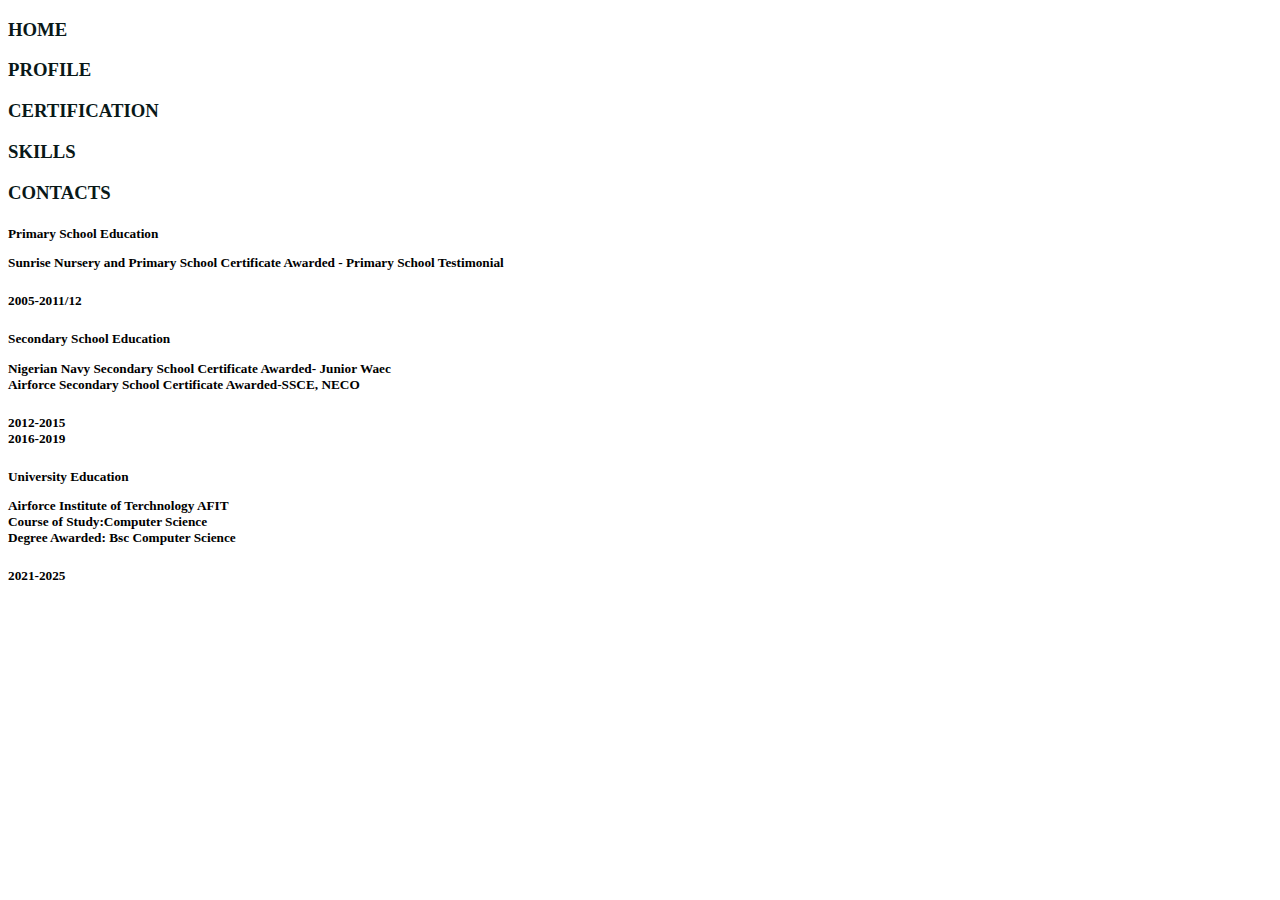
==== Pages/certifications.html @ e75e21b8 "Html and Css" ====
<!DOCTYPE html>
<html lang="en">
<head>
    <meta charset="UTF-8">
    <meta name="viewport" content="width=device-width, initial-scale=1.0">
    <title>Certification page</title>
    <link rel="stylesheet" href="./style/styles1.css">
    <style>
      /* unvisited link */
      a:link {
        color:rgb(9, 24, 24);
        text-decoration: none;
      }
      /* visited link */
      a:visited {
        color: rgb(22, 83, 83);
      }
      /* mouse over link */
      a:hover {
        color: black;
        text-decoration: none;
      }
      /* selected link */
      a:active {
        color: #800000;
      }
    </style>
</head>
<body>
    
    <div class="Navigate">
        <div class="home"> <a href="./index.html">
    <h3>HOME</h3></a>
</div> 
<div class="profile"><a href="./profile.html"><h3>PROFILE</h3></a></div>
  <a href="./certifications.html"><div class="certification"><h3>CERTIFICATION</h3></div></a>
  <a href="./skills.html"><div class="skills"><h3>SKILLS</h3></div></a>
    <a href="./contacts.html"><div class="contacts"><h3>CONTACTS</h3></div></a>
</div>  
<div class="cbg"></div>
  <div class="maincert">
    <div class="maincontent">
  <div class="content1">
    <h5>
      <p class="chead">Primary School Education</p>
      Sunrise Nursery and Primary School
      Certificate Awarded - Primary School Testimonial
    </h5>
  </div>
  <div class="content2">
    <h5>
      2005-2011/12
    </h5>
  </div>
</div>
  <div class="maincontent1">
    <div class="content1">
    <h5>
      <p class="chead">
        Secondary School Education 
      </p>
     Nigerian Navy Secondary School
     Certificate Awarded- Junior Waec <br>

     Airforce Secondary School
     Certificate Awarded-SSCE, NECO
    </h5>
  </div>
    <div class="content2">
      <h5>
        2012-2015 <br>
        2016-2019 <br>
      </h5>
    </div>
  </div>
  <div class="maincontent2">
    <div class="content1">
      <h5>
        <p class="chead"> 
          University Education
        </p>
        Airforce Institute of Terchnology AFIT <br>
        Course of Study:Computer Science <br>
        Degree Awarded: Bsc Computer Science
      </h5></div>
      <div class="content2">
        <h5>
          2021-2025
        </h5>
      </div>
  </div>
</div>
</body>
</html>
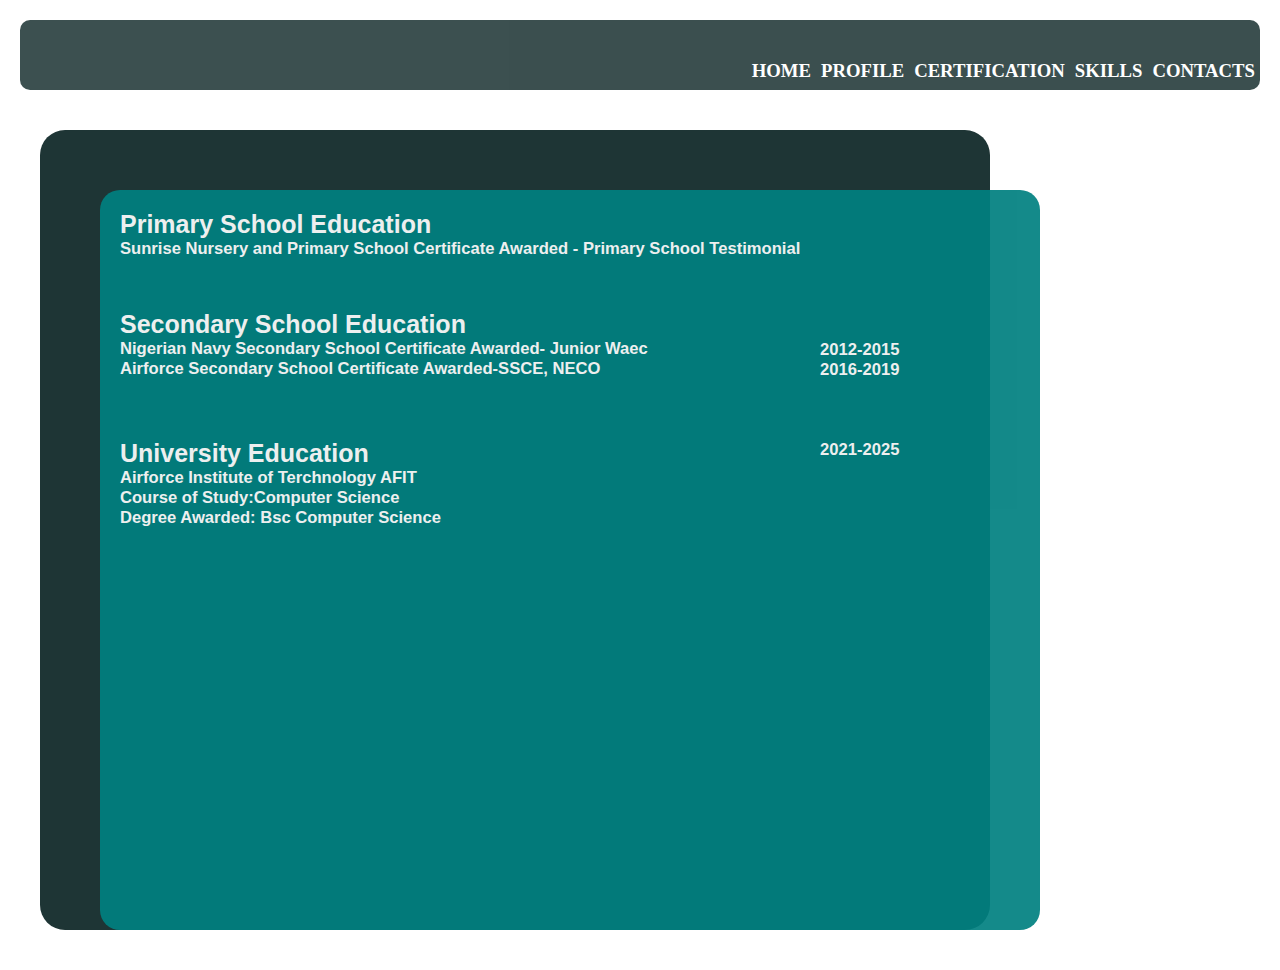
==== commit 35935b65: "old files deleted because style was exempted, new files committed" ====
--- a/Pages/certifications.html
+++ b/Pages/certifications.html
@@ -1,94 +1,91 @@
-<!DOCTYPE html>
-<html lang="en">
-<head>
-    <meta charset="UTF-8">
-    <meta name="viewport" content="width=device-width, initial-scale=1.0">
-    <title>Certification page</title>
-    <link rel="stylesheet" href="./style/styles1.css">
-    <style>
-      /* unvisited link */
-      a:link {
-        color:rgb(9, 24, 24);
-        text-decoration: none;
-      }
-      /* visited link */
-      a:visited {
-        color: rgb(22, 83, 83);
-      }
-      /* mouse over link */
-      a:hover {
-        color: black;
-        text-decoration: none;
-      }
-      /* selected link */
-      a:active {
-        color: #800000;
-      }
-    </style>
-</head>
-<body>
-    
-    <div class="Navigate">
-        <div class="home"> <a href="./index.html">
-    <h3>HOME</h3></a>
-</div> 
-<div class="profile"><a href="./profile.html"><h3>PROFILE</h3></a></div>
-  <a href="./certifications.html"><div class="certification"><h3>CERTIFICATION</h3></div></a>
-  <a href="./skills.html"><div class="skills"><h3>SKILLS</h3></div></a>
-    <a href="./contacts.html"><div class="contacts"><h3>CONTACTS</h3></div></a>
-</div>  
-<div class="cbg"></div>
-  <div class="maincert">
-    <div class="maincontent">
-  <div class="content1">
-    <h5>
-      <p class="chead">Primary School Education</p>
-      Sunrise Nursery and Primary School
-      Certificate Awarded - Primary School Testimonial
-    </h5>
-  </div>
-  <div class="content2">
-    <h5>
-      2005-2011/12
-    </h5>
-  </div>
-</div>
-  <div class="maincontent1">
-    <div class="content1">
-    <h5>
-      <p class="chead">
-        Secondary School Education 
-      </p>
-     Nigerian Navy Secondary School
-     Certificate Awarded- Junior Waec <br>
-
-     Airforce Secondary School
-     Certificate Awarded-SSCE, NECO
-    </h5>
-  </div>
-    <div class="content2">
-      <h5>
-        2012-2015 <br>
-        2016-2019 <br>
-      </h5>
-    </div>
-  </div>
-  <div class="maincontent2">
-    <div class="content1">
-      <h5>
-        <p class="chead"> 
-          University Education
-        </p>
-        Airforce Institute of Terchnology AFIT <br>
-        Course of Study:Computer Science <br>
-        Degree Awarded: Bsc Computer Science
-      </h5></div>
-      <div class="content2">
-        <h5>
-          2021-2025
-        </h5>
-      </div>
-  </div>
-</div>
-</body>
+<!DOCTYPE html>
+<html lang="en">
+<head>
+    <meta charset="UTF-8">
+    <meta name="viewport" content="width=device-width, initial-scale=1.0">
+    <title>Certification page</title>
+    <link rel="stylesheet" href="./stylew.css">
+    <style>
+      /* unvisited link */
+      a:link {
+        color:white;
+        text-decoration: none;
+      }
+      /* visited link */
+      a:visited {
+        color: rgb(49, 160, 160);
+      }
+      /* mouse over link */
+      a:hover {
+        color: rgb(49, 160, 160);
+        text-decoration: underline;
+        margin-top: 10px;
+      }
+      /* selected link */
+      a:active {
+        color: #800000;
+      }
+    </style>
+</head>
+<body>
+    
+    <div class="Navigate">
+        <div class="home"> <a href="./index.html">
+    <h3>HOME</h3></a>
+</div> 
+<div class="profile"><a href="./profile.html"><h3>PROFILE</h3></a></div>
+  <a href="./certifications.html"><div class="certification"><h3>CERTIFICATION</h3></div></a>
+  <a href="./skills.html"><div class="skills"><h3>SKILLS</h3></div></a>
+    <a href="./contacts.html"><div class="contacts"><h3>CONTACTS</h3></div></a>
+</div>  
+<div class="cbg"></div>
+  <div class="maincert">
+    <div class="maincontent">
+  <div class="content1">
+    <h5>
+      <p class="chead">Primary School Education</p>
+      Sunrise Nursery and Primary School
+      Certificate Awarded - Primary School Testimonial
+    </h5>
+  </div>
+  
+</div>
+  <div class="maincontent1">
+    <div class="content1">
+    <h5>
+      <p class="chead">
+        Secondary School Education 
+      </p>
+     Nigerian Navy Secondary School
+     Certificate Awarded- Junior Waec <br>
+
+     Airforce Secondary School
+     Certificate Awarded-SSCE, NECO
+    </h5>
+  </div>
+    <div class="content2">
+      <h5>
+        2012-2015 <br>
+        2016-2019 <br>
+      </h5>
+    </div>
+  </div>
+  <div class="maincontent2">
+    <div class="content1">
+      <h5>
+        <p class="chead"> <br>
+          University Education
+        </p>
+        Airforce Institute of Terchnology AFIT <br>
+        Course of Study:Computer Science <br>
+        Degree Awarded: Bsc Computer Science
+      </h5></div>
+      <div class="content2">
+        <h5>
+          2021-2025
+        </h5>
+      </div>
+  </div>
+</div>
+</body>
 </html>--- a/Pages/stylew.css
+++ b/Pages/stylew.css
@@ -0,0 +1,401 @@
+*{
+    margin: 0;
+    padding: 0;
+}
+body{
+    height: 100%;
+    background-position: initial;
+    background-repeat: no-repeat;
+    background-size: cover;
+}
+.Navigate{
+    box-sizing: border-box;
+    display: flex;
+    margin: 20px;
+    border-radius: 10px;
+    background-color:rgb(11, 36, 36); 
+    height: 70px;
+    justify-content: flex-end;
+    padding-right: 5px;
+    opacity: 0.8;
+    filter: alpha(opacity=80);
+    
+}
+.home{
+   margin-left: 10px;
+   margin-top: 40px;
+  
+}
+    .profile{
+        margin-left: 10px;
+        margin-top: 40px;
+    }
+    .certification{
+        margin-left: 10px;
+    margin-top: 40px;
+}
+    
+.skills{
+    margin-left: 10px;
+    margin-top: 40px;
+}
+
+.contacts{
+    margin-left: 10px;
+    margin-top: 40px;
+}
+.pro{
+    box-sizing: border-box;
+    display: flex;
+    height: 200px;
+    margin: 40px;
+    background-color:rgb(11, 36, 36);
+    margin-top: 50px;
+    border-radius: 20px;
+   padding-left:10px;
+   opacity: 0.8;
+   filter: alpha(opacity=80);
+   
+}
+.head{
+    color: white;
+    font-size: 30px;
+    
+}
+.bod{
+    color: white;
+    margin: 40px;
+    display: flex;
+    height: 190px;
+background-color:teal;
+    border-radius:20px;
+    padding-left: 10px;
+    padding-top: 10px;
+}
+.cert{
+    box-sizing: border-box;
+    display: flex;
+    height: 200px;
+    margin: 40px;
+    background-color:rgb(11, 36, 36);
+    margin-top: 50px;
+    border-radius: 20px;
+   padding-left:10px;
+   opacity: 0.8;
+   filter: alpha(opacity=80);
+   
+    margin-top: 100px;
+}
+.head1{
+    color: white;
+    font-size: 30px;
+}
+.head2{
+    font-size: 20px;
+}
+.bod2{
+    color: white;
+    margin: 40px;
+    display: flex;
+    height: 190px;
+background-color:teal;
+    border-radius:20px;
+    padding-left: 10px;
+    padding-top: 10px;
+width: 1000px;
+    padding: 20px;
+    text-align: right;
+}
+.fc{
+    flex: 1;
+}
+.sc{
+    flex: 1;
+}
+.skills2{
+    box-sizing: border-box;
+    display: flex;
+    height: 200px;
+    margin: 40px;
+    background-color:rgb(11, 36, 36);
+    margin-top: 50px;
+    border-radius: 20px;
+   padding-left:10px;
+   opacity: 0.8;
+   filter: alpha(opacity=80);
+   
+    margin-top: 100px;
+}
+.shead{
+    color: white;
+    font-size: 30px;
+}
+.skillset{
+    color: white;
+    margin: 40px;
+    display: flex;
+    height: 190px;
+background-color:teal;
+    border-radius:20px;
+    padding-left: 10px;
+    padding-top: 10px;
+width: 1000px;
+padding: 20px;
+}
+.contact2{
+    box-sizing: border-box;
+    display: flex;
+    height: 200px;
+    margin: 40px;
+    background-color:rgb(11, 36, 36);
+    margin-top: 50px;
+    border-radius: 20px;
+   padding-left:10px;
+   opacity: 0.8;
+   filter: alpha(opacity=80);
+   
+    margin-top: 100px;
+}
+.contacthead{
+    color: white;
+    margin: 40px;
+    display: flex;
+    height: 190px;
+background-color:teal;
+    border-radius:20px;
+    padding-left: 10px;
+    padding-top: 10px;
+width: 1000px;
+padding: 20px;
+    
+}
+.infoh{
+    color: white;
+    font-size: 30px;
+}
+.c1{
+    margin-top: 20px;
+}
+
+.INTRO{
+    box-sizing: border-box;
+    display: flex;
+    height:300px;
+    width: 1000px;
+   justify-content: flex-end;
+
+}
+.cover{
+    background-color: black;
+    height: 200px;
+    width: 500px;
+    box-sizing: border-box;
+    display: flex;
+   margin-top: 100px;
+    border-radius: 20px;
+    padding: 5px;
+    color: white;
+}
+.coverwords{ width: 400px;
+    height: 150px;
+    margin-top: 50px;
+    margin-left: -200px;
+    background-color: #555254;
+    border-radius: 20px;
+    padding: 5px;
+
+}
+.img{
+border-radius: 100%;
+margin-left: -30px;
+margin-top: 50px;
+}
+.pimg{
+    border-radius: 20px;
+}
+.pbg{
+    margin: 40px;
+    position: relative;
+    opacity: 0.92;
+    filter: alpha(opacity=80);
+    height: 800px;
+    background-color: rgb(11, 36, 36);
+height: 800px;
+width: 950px;
+border-radius: 25px;
+opacity: 0.92;
+    filter: alpha(opacity=80);
+}
+.pbg1{
+    width: 900px;
+    color: white;
+    margin: 40px;
+    display: flex;
+    height: 700px;
+background-color: teal;
+    border-radius:20px;
+    padding: 20px;
+   margin-left: 100px;
+    position: absolute;
+   word-break: break-all;
+   font-size: 30px;
+   font-family: 'Franklin Gothic Medium', 'Arial Narrow', Arial, sans-serif;
+   opacity: 0.92;
+    filter: alpha(opacity=80);
+    line-height: 45px;
+}
+.cbg{
+    margin: 40px;
+    position: relative;
+    opacity: 0.92;
+    filter: alpha(opacity=80);
+    height: 800px;
+    background-color: rgb(11, 36, 36);
+height: 800px;
+width: 950px;
+border-radius: 25px;
+    opacity: 0.92;
+    filter: alpha(opacity=80);
+}
+
+
+.maincert{
+    width: 900px;
+    color: white;
+    margin: 40px;
+    display: flex;
+    height: 700px;
+background-color: teal;
+    border-radius:20px;
+    padding: 20px;
+   margin-left: 100px;
+   word-break: break-all;
+   opacity: 0.92;
+    filter: alpha(opacity=80);
+  
+    position: absolute;
+    margin-top:-780px ;
+    font-size: 20px;
+   font-family: Arial, Helvetica, sans-serif;
+
+}
+.maincontent,.maincontent1,.maincontent2{
+    position: absolute;
+}
+.maincontent1{
+    margin-top: 100px;
+    width: 1000px;
+    height: 100px;
+
+}
+.content1,.content2{
+    float: left;
+    min-height: 450px;
+    color: white;
+}
+.content1{
+    width: 700px;
+}
+.content2{
+    width: 300px;
+    margin-top: 30px;
+    display: flex;
+  
+
+}
+.maincontent2{
+    margin-top: 200px;
+    width: 1000px;
+    height: 100px;
+
+}
+
+.chead{ 
+    font-size: 25px;
+    font-family: 'Franklin Gothic Medium', 'Arial Narrow', Arial, sans-serif;
+
+}
+
+.skillback{
+    margin: 40px;
+    position: relative;
+    opacity: 0.92;
+    filter: alpha(opacity=80);
+    height: 800px;
+    background-color: rgb(11, 36, 36);
+height: 800px;
+width: 950px;
+border-radius: 25px;
+ 
+   font-family: Arial, Helvetica, sans-serif;
+   opacity: 0.92;
+   filter: alpha(opacity=80);
+}
+.skillsmain{
+    width: 900px;
+    color: white;
+    margin: 40px;
+    display: flex;
+    height: 700px;
+background-color: teal;
+    border-radius:20px;
+    padding: 20px;
+   margin-left: 100px;
+   word-break: break-all;
+   opacity: 0.92;
+    filter: alpha(opacity=80);
+  
+    position: absolute;
+   
+    font-size: 20px;
+   font-family: Arial, Helvetica, sans-serif;
+
+}
+
+.concontent{
+    margin: 40px;
+    position: relative;
+    opacity: 0.92;
+    filter: alpha(opacity=80);
+    height: 800px;
+    background-color: rgb(11, 36, 36);
+height: 800px;
+width: 950px;
+border-radius: 25px;
+ 
+   font-family: Arial, Helvetica, sans-serif;
+   opacity: 0.92;
+   filter: alpha(opacity=80);
+}
+.conhead{
+    color: rgb(11, 36, 36);
+   padding-right: 5px;
+   
+}
+.conbody{
+    width: 900px;
+    color: white;
+    margin: 40px;
+    display: flex;
+    height: 700px;
+background-color: teal;
+    border-radius:20px;
+    padding: 30px;
+   margin-left: 100px;
+   word-break: break-all;
+   opacity: 0.92;
+    filter: alpha(opacity=80);
+   padding: 20px;
+  
+    position: absolute;
+   
+    font-size: 20px;
+   font-family: Arial, Helvetica, sans-serif;
+ 
+}
+.conb{
+    margin-top: 30px;
+}
+.conth{
+    color: rgb(11, 36, 36);
+}
